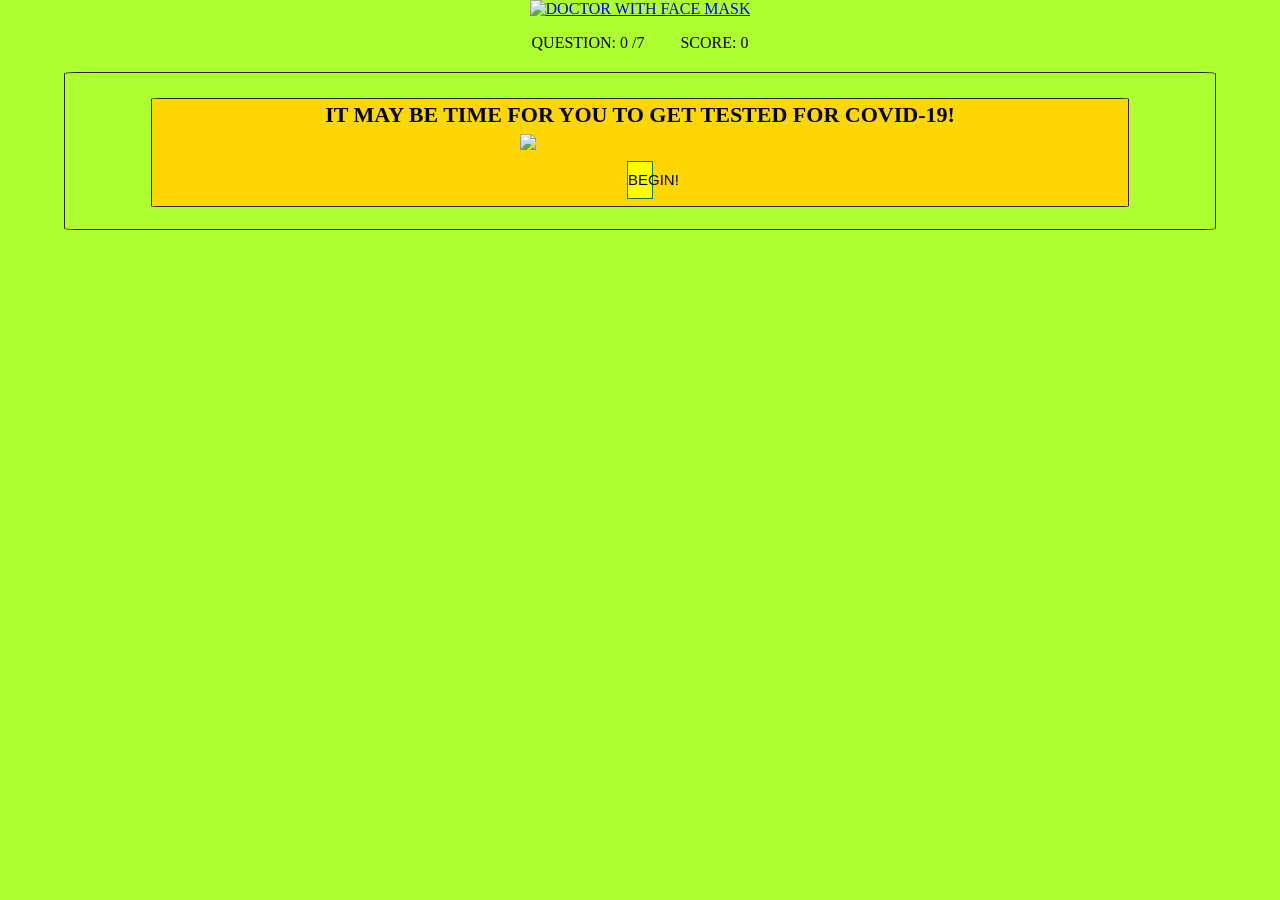
==== index.html @ 041d686d "button" ====
<!DOCTYPE html>
<html lang = "en">
  <head>
    <meta charset="utf-8">
    <meta name="viewport" content="width=device-width">
    <meta name="description" content="HTML, CSS & JS Quiz">
    <title>Quiz App</title>
    <link rel="shortcut icon" href="#">
    <link href="index.css" rel="stylesheet" type="text/css" />
  </head>
  <body>
    <main role = "main" class = "container">
      <header role = "banner" class = "header">
        <a href = "index.html">
          <img class= "maskTop" src= "C:\Users\amjad\Desktop\maskTop.jpg" alt = "Doctor with face mask" />
         </a>
        <section class = "questionAndScoreDisplay">
           <ul>
            <li class = "questionDisplay">Question:
              <span class = "questionNumber">0</span> /7</li> 
            <li class = "questionDisplay">Score:
              <span class = "score">0</span></li>
          </ul>
        </section>
      </header>
      <section role = "region" class = "symptomsBox">
        <section class = "beginTest box">
          <h1>It may be time for you to get tested for COVID-19!</h1>
          <img src="C:\Users\amjad\Desktop\mask.jpg" class = "images">
          <button type = "button" class= "startButton button">Begin!</button>
        </section>
        <section class="questionBox box altBox">
         </section>
        <section class="response box altBox"></section>
        <section class="final box altBox"></section>
      </section>
    </main>
    
    <script src="https://code.jquery.com/jquery-3.3.1.min.js" integrity="sha256-FgpCb/KJQlLNfOu91ta32o/NMZxltwRo8QtmkMRdAu8="
    crossorigin="anonymous"></script>
    <script src="index.js"></script>
  </body>
</html>
---- index.css ----
* {
  box-sizing: border-box;
  margin: 0;
  padding: 0;
  border-radius: 1%;
}

body {
    text-transform: uppercase;
    color: black;
    background-color: greenyellow;
}

.header {
    text-align: center;
}

.header li {
    display: inline-block;
    margin: 4px;
    list-style: none;
    font-size: 16px;
}


.symptomsBox {
  display: flex;
  flex-direction: column;
  align-items: center;
  margin-top: 10px;
  margin-left: auto;
  margin-right: auto;
  margin-bottom: 10px;
  background: url(images/mask.jpg) fixed;
  border: 0.1em #371d0d solid;
}

.beginTest,
.box {
  display: flex;
  flex-direction: column;
  align-items: center;
  justify-content: space-between;
  text-align: center;
  margin: auto;
  padding: 3px;
  border: 0.1em #371d0d solid;
  background-color: #ffd700;
}

label {
  display: block;
  margin-bottom: 5px;
  padding: 4px;
  cursor: pointer;
}

.images {
  margin-bottom: 6px;
  width: 90%;
  max-width: 240px;
}

h1,
h3,
legend {
  margin-bottom: 6px;
}

.button {
  margin-left: auto;
  margin-right: auto;
  height: 10px;
  cursor: pointer;
  text-transform: uppercase;
  border: 0.1em #07773e solid;
  background-color: yellow;
  color: black;
}


@media only screen and (min-width: 320px) {
  .maskTop {
    width: 40%;
  }

  .symptomsBox {
    width: 90%;
    height: 80%;
    margin-top: 4px;
    margin-bottom: 4px;
    padding-top: 2px;
    padding-bottom: 2px;
  }

  .box {
    width: 90%;
    height: 90%;
  }

  .images {
    width: 85%;
  }

  .button {
    margin-top: 4px;
    font-size: 15px;
    width: 15px;
    height: 2.5em;
  }

  h1,
  h3,
  legend {
    font-size: 20px;
  }

  .header li {
    font-size: 16px;
  }

  .questionDisplay {
    font-size: 18px;
    margin: 0.1em;
  }
}

@media only screen and (min-width: 550px) {
  .symptomsBox {
    width: 90%;
    height: 80%;
    padding-top: 25px;
    padding-bottom: 22px;
  }

  .box {
    width: 85%;
    height: 98%;
  }

  .button {
    margin-top: 5px;
    font-size: 15px;
    width: 20px;
    height: 2.5em;
  }

  h1,
  h3,
  legend {
    font-size: 22px;
  }

  .questionDisplay {
    font-size: 16px;
  }
}

@media only screen and (min-width: 800px) {  
  .header li {
    margin: 1em;
    font-size: 16px;
  }

  .symptomsBox {
    width: 90%;
    height: 80%;
  }

  .box {
    width: 85%;
    height: 95%;
  }

  h1,
  h3,
  legend {
    font-size: 22px;
  }

  .questionsDisplay {
    font-size: 1em;
  }

  .button {
    margin-top: 5px;
    margin-bottom: 4px;
    width: 26px;
    font-size:15px;
  }
}
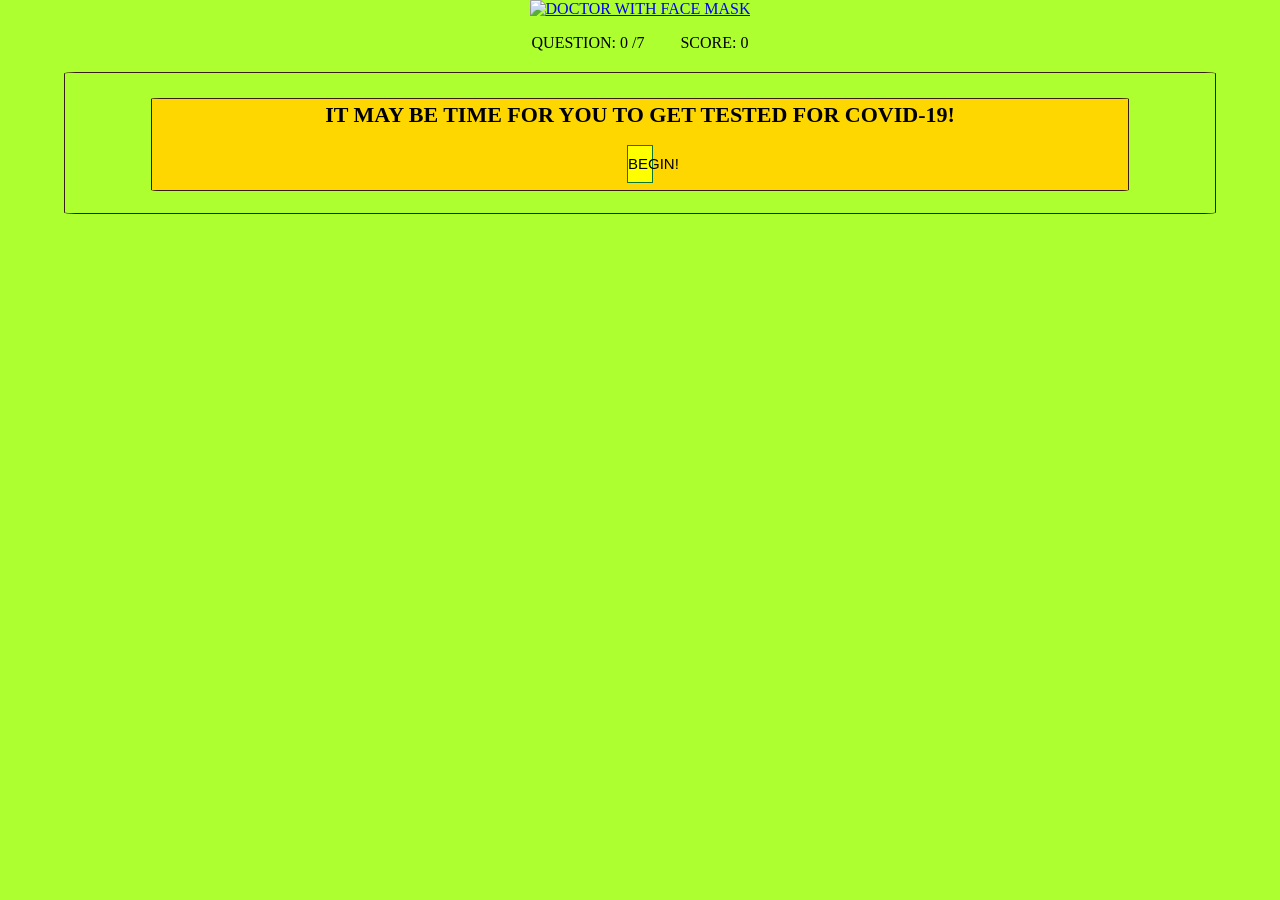
==== commit 5d2d6df3: "updated JS functions with question display" ====
--- a/index.html
+++ b/index.html
@@ -26,7 +26,7 @@
       <section role = "region" class = "symptomsBox">
         <section class = "beginTest box">
           <h1>It may be time for you to get tested for COVID-19!</h1>
-          <img src="C:\Users\amjad\Desktop\mask.jpg" class = "images">
+          <img src="" class = "images">
           <button type = "button" class= "startButton button">Begin!</button>
         </section>
         <section class="questionBox box altBox">
--- a/index.css
+++ b/index.css
@@ -82,6 +82,7 @@
 @media only screen and (min-width: 320px) {
   .maskTop {
     width: 40%;
+    height: 80px;
   }
 
   .symptomsBox {
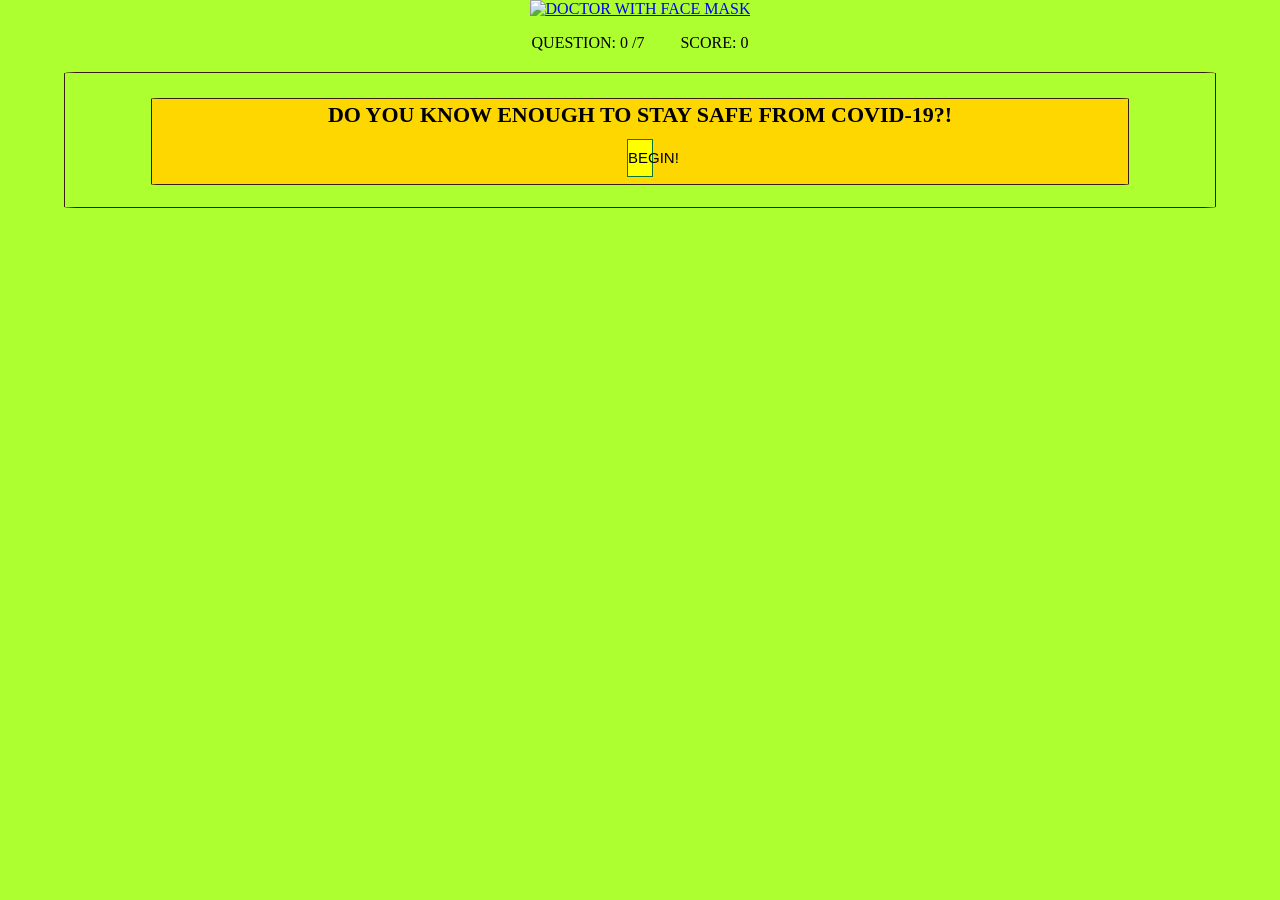
==== commit 71f0d08e: "final improvements" ====
--- a/index.html
+++ b/index.html
@@ -3,7 +3,7 @@
   <head>
     <meta charset="utf-8">
     <meta name="viewport" content="width=device-width">
-    <meta name="description" content="HTML, CSS & JS Quiz">
+    <meta name="description" content="HTML, CSS & JS Quiz-app">
     <title>Quiz App</title>
     <link rel="shortcut icon" href="#">
     <link href="index.css" rel="stylesheet" type="text/css" />
@@ -25,8 +25,7 @@
       </header>
       <section role = "region" class = "symptomsBox">
         <section class = "beginTest box">
-          <h1>It may be time for you to get tested for COVID-19!</h1>
-          <img src="" class = "images">
+          <h1>Do you know enough to stay safe from COVID-19?!</h1>
           <button type = "button" class= "startButton button">Begin!</button>
         </section>
         <section class="questionBox box altBox">
--- a/index.css
+++ b/index.css
@@ -31,7 +31,7 @@
   margin-left: auto;
   margin-right: auto;
   margin-bottom: 10px;
-  background: url(images/mask.jpg) fixed;
+  background: url(C:\Users\amjad\Desktop\mask.jpg) fixed;
   border: 0.1em #371d0d solid;
 }
 
@@ -59,6 +59,7 @@
   margin-bottom: 6px;
   width: 90%;
   max-width: 240px;
+  height:400px;
 }
 
 h1,
@@ -82,7 +83,7 @@
 @media only screen and (min-width: 320px) {
   .maskTop {
     width: 40%;
-    height: 80px;
+    height: 320px;
   }
 
   .symptomsBox {
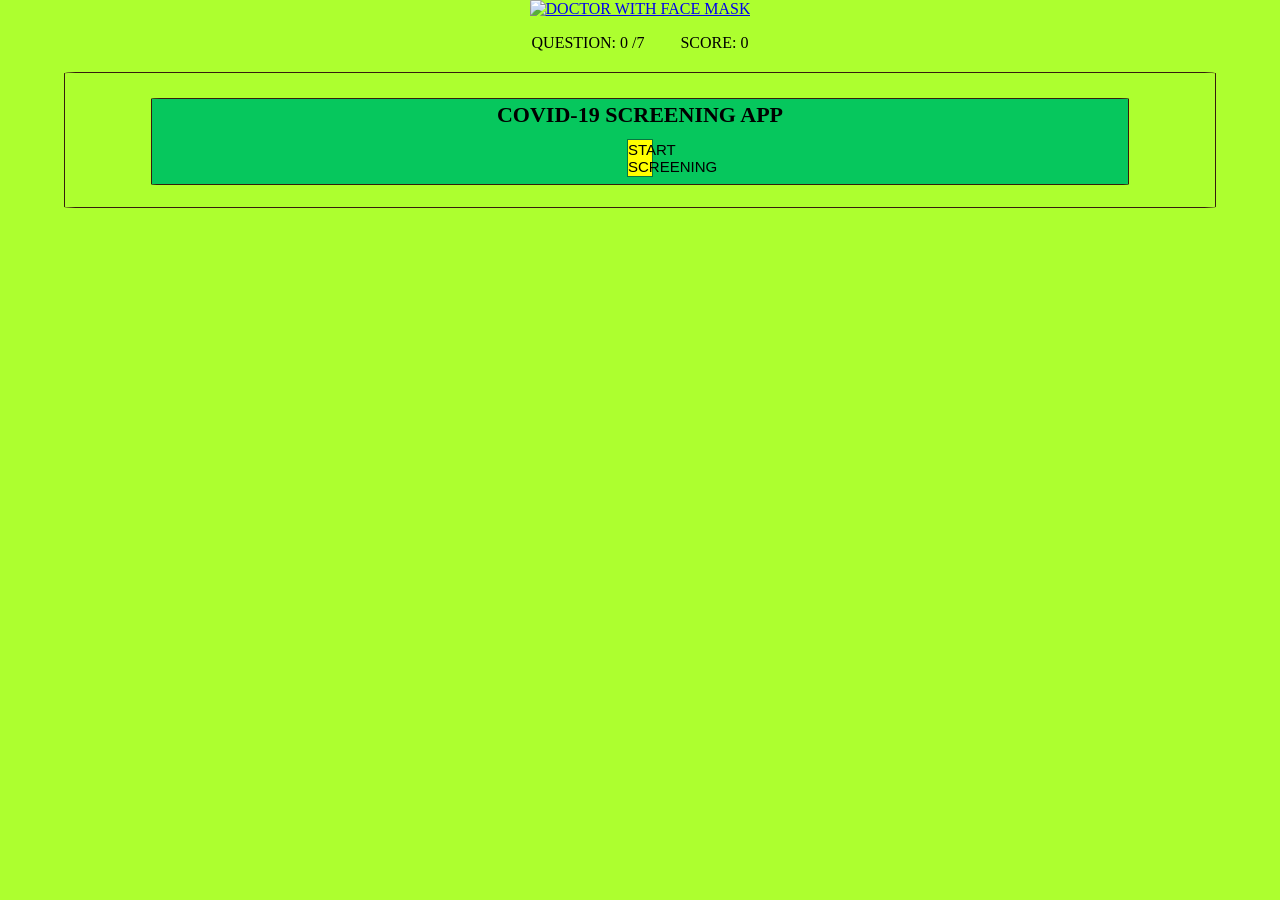
==== commit 2fb2b70f: "RestartQuiz final work" ====
--- a/index.html
+++ b/index.html
@@ -25,8 +25,8 @@
       </header>
       <section role = "region" class = "symptomsBox">
         <section class = "beginTest box">
-          <h1>Do you know enough to stay safe from COVID-19?!</h1>
-          <button type = "button" class= "startButton button">Begin!</button>
+          <h1>COVID-19 screening App</h1>
+          <button type = "button" class= "startButton button">Start Screening</button>
         </section>
         <section class="questionBox box altBox">
          </section>
--- a/index.css
+++ b/index.css
@@ -45,7 +45,7 @@
   margin: auto;
   padding: 3px;
   border: 0.1em #371d0d solid;
-  background-color: #ffd700;
+  background-color: #06c75d;
 }
 
 label {
@@ -72,6 +72,7 @@
   margin-left: auto;
   margin-right: auto;
   height: 10px;
+  width:25px;
   cursor: pointer;
   text-transform: uppercase;
   border: 0.1em #07773e solid;
@@ -83,7 +84,7 @@
 @media only screen and (min-width: 320px) {
   .maskTop {
     width: 40%;
-    height: 320px;
+    height: 250px;
   }
 
   .symptomsBox {
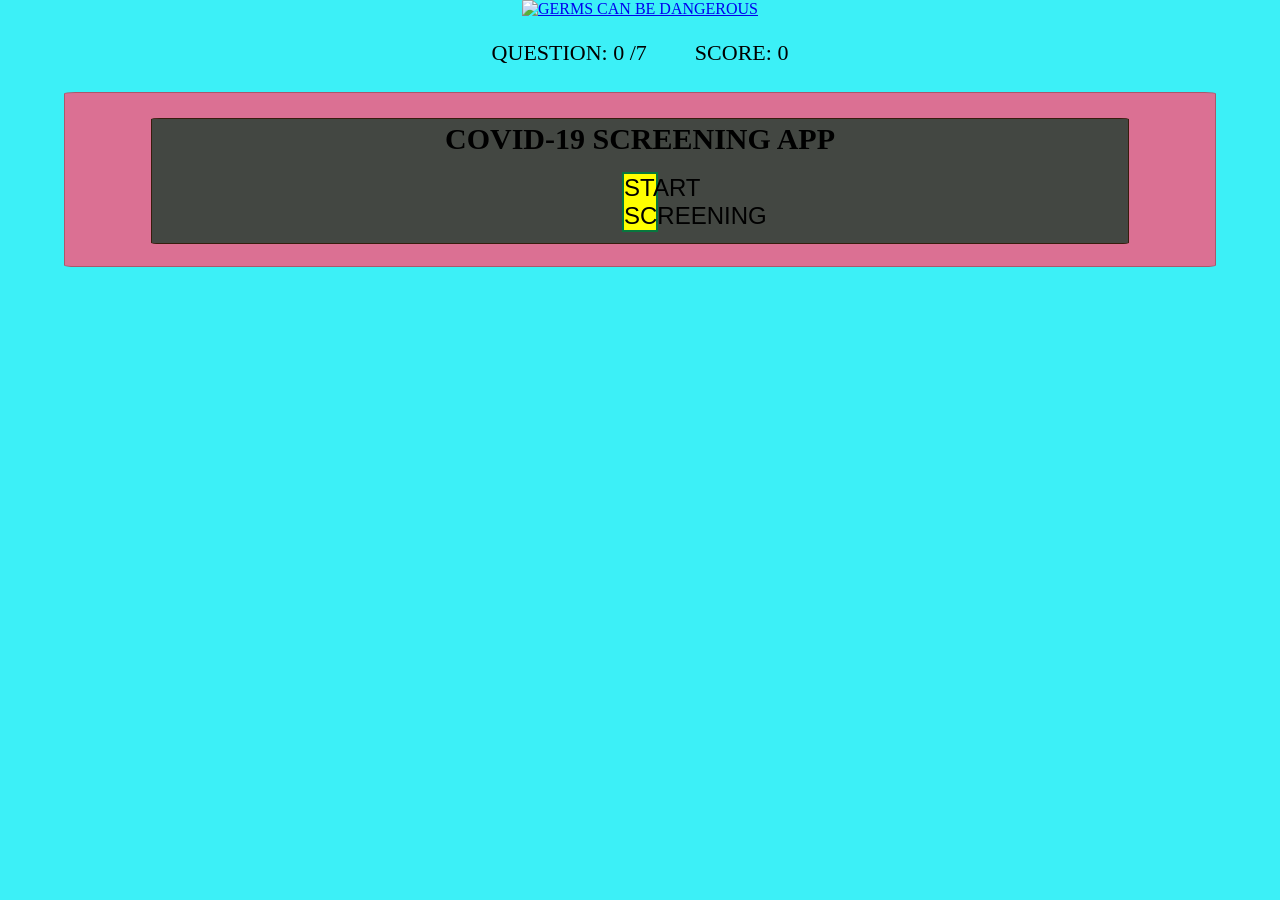
==== commit e75dac60: "Improvements, STORE changed" ====
--- a/index.html
+++ b/index.html
@@ -12,7 +12,7 @@
     <main role = "main" class = "container">
       <header role = "banner" class = "header">
         <a href = "index.html">
-          <img class= "maskTop" src= "C:\Users\amjad\Desktop\maskTop.jpg" alt = "Doctor with face mask" />
+          <img class= "germsFace" src= "C:\Users\amjad\Desktop\GermsFace.jpg" alt = "Germs can be DANGEROUS" />
          </a>
         <section class = "questionAndScoreDisplay">
            <ul>
--- a/index.css
+++ b/index.css
@@ -8,7 +8,7 @@
 body {
     text-transform: uppercase;
     color: black;
-    background-color: greenyellow;
+    background-color: rgb(60, 240, 247);
 }
 
 .header {
@@ -19,7 +19,7 @@
     display: inline-block;
     margin: 4px;
     list-style: none;
-    font-size: 16px;
+    font-size: 22px;
 }
 
 
@@ -27,12 +27,12 @@
   display: flex;
   flex-direction: column;
   align-items: center;
-  margin-top: 10px;
+  margin-top: 30px;
   margin-left: auto;
   margin-right: auto;
-  margin-bottom: 10px;
-  background: url(C:\Users\amjad\Desktop\mask.jpg) fixed;
-  border: 0.1em #371d0d solid;
+  margin-bottom: 40px;
+  background-color: palevioletred;
+  border: 0.1em #371d0d4b solid;
 }
 
 .beginTest,
@@ -45,7 +45,7 @@
   margin: auto;
   padding: 3px;
   border: 0.1em #371d0d solid;
-  background-color: #06c75d;
+  background-color:#434742;
 }
 
 label {
@@ -59,7 +59,7 @@
   margin-bottom: 6px;
   width: 90%;
   max-width: 240px;
-  height:400px;
+  height:320px;
 }
 
 h1,
@@ -72,7 +72,7 @@
   margin-left: auto;
   margin-right: auto;
   height: 10px;
-  width:25px;
+  width:auto;
   cursor: pointer;
   text-transform: uppercase;
   border: 0.1em #07773e solid;
@@ -108,7 +108,7 @@
   .button {
     margin-top: 4px;
     font-size: 15px;
-    width: 15px;
+    width: 50px;
     height: 2.5em;
   }
 
@@ -151,18 +151,18 @@
   h1,
   h3,
   legend {
-    font-size: 22px;
+    font-size: 24px;
   }
 
   .questionDisplay {
-    font-size: 16px;
+    font-size: 18px;
   }
 }
 
 @media only screen and (min-width: 800px) {  
   .header li {
     margin: 1em;
-    font-size: 16px;
+    font-size: 22px;
   }
 
   .symptomsBox {
@@ -178,7 +178,7 @@
   h1,
   h3,
   legend {
-    font-size: 22px;
+    font-size: 30px;
   }
 
   .questionsDisplay {
@@ -186,10 +186,10 @@
   }
 
   .button {
-    margin-top: 5px;
-    margin-bottom: 4px;
-    width: 26px;
-    font-size:15px;
+    margin-top: 10px;
+    margin-bottom: 8px;
+    width: 36px;
+    font-size: 24px;
   }
 }
 
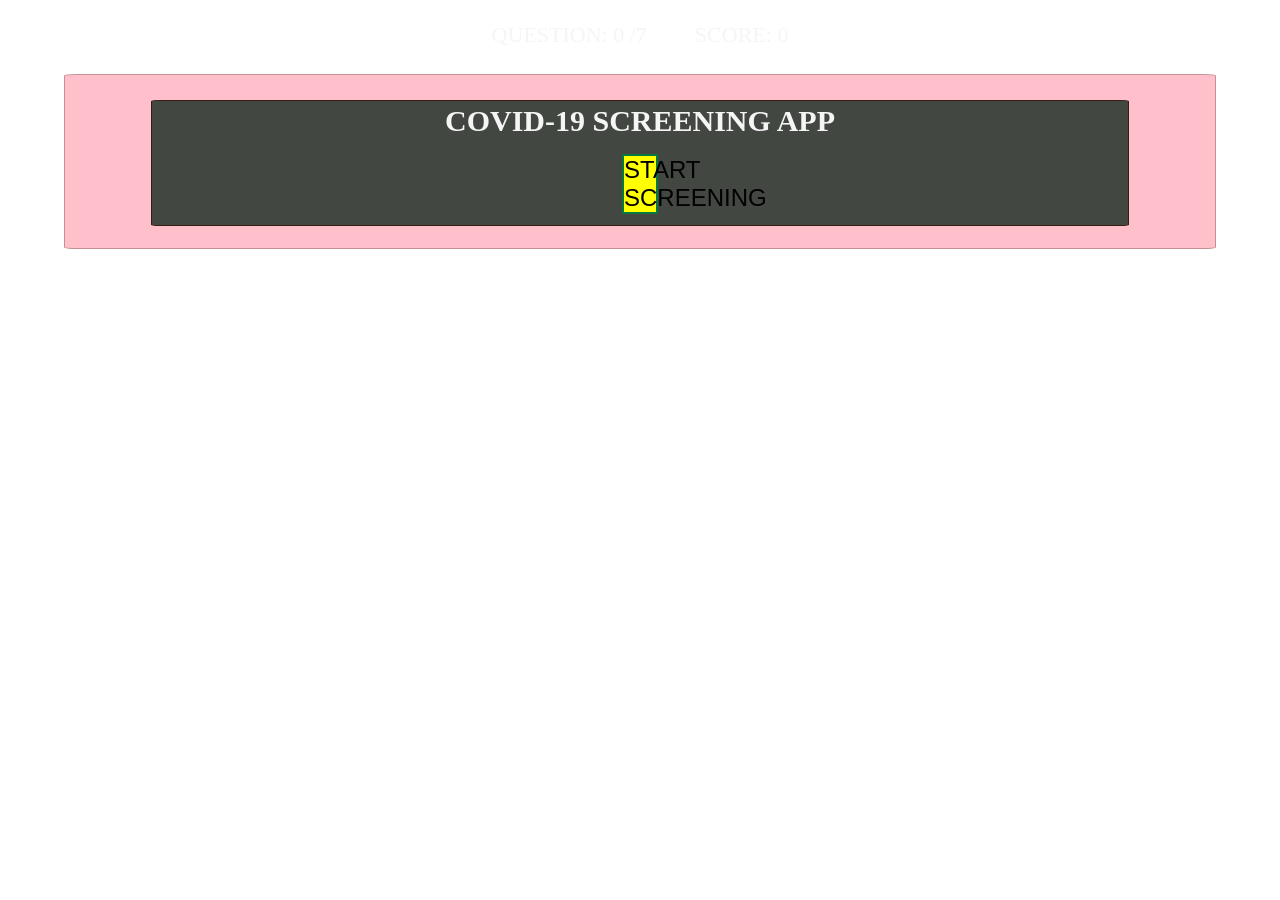
==== commit 5bf6d88c: "improvements" ====
--- a/index.html
+++ b/index.html
@@ -12,8 +12,7 @@
     <main role = "main" class = "container">
       <header role = "banner" class = "header">
         <a href = "index.html">
-          <img class= "germsFace" src= "C:\Users\amjad\Desktop\GermsFace.jpg" alt = "Germs can be DANGEROUS" />
-         </a>
+          </a>
         <section class = "questionAndScoreDisplay">
            <ul>
             <li class = "questionDisplay">Question:
--- a/index.css
+++ b/index.css
@@ -7,8 +7,8 @@
 
 body {
     text-transform: uppercase;
-    color: black;
-    background-color: rgb(60, 240, 247);
+    color: whitesmoke;
+    background: url(C:\Users\amjad\Desktop\GermsFace.jpg) fixed;
 }
 
 .header {
@@ -31,7 +31,7 @@
   margin-left: auto;
   margin-right: auto;
   margin-bottom: 40px;
-  background-color: palevioletred;
+  background-color: pink;
   border: 0.1em #371d0d4b solid;
 }
 
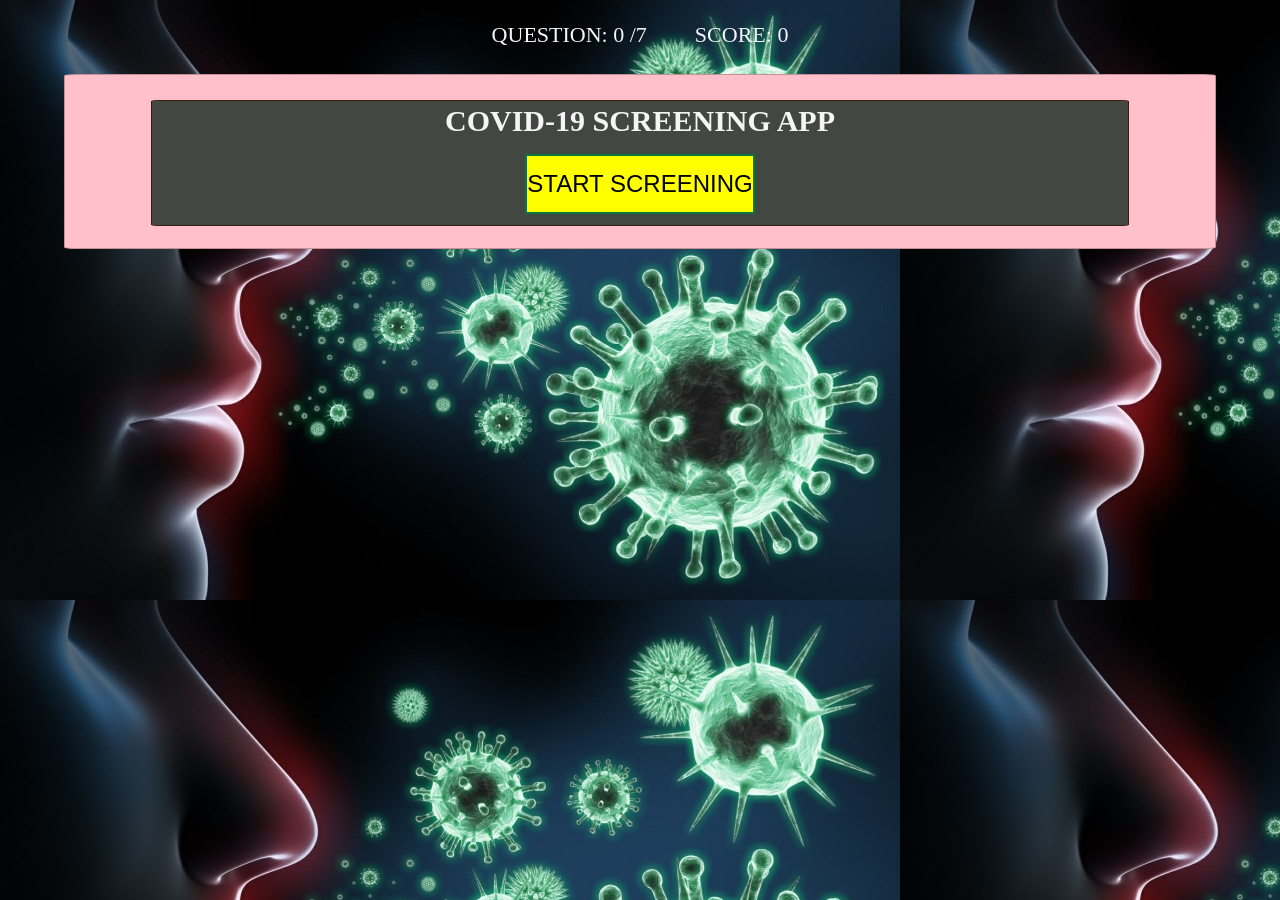
==== commit 93b678f2: "Final improvements" ====
--- a/index.html
+++ b/index.html
@@ -36,6 +36,7 @@
     
     <script src="https://code.jquery.com/jquery-3.3.1.min.js" integrity="sha256-FgpCb/KJQlLNfOu91ta32o/NMZxltwRo8QtmkMRdAu8="
     crossorigin="anonymous"></script>
+    <script src="STORE.js"></script>
     <script src="index.js"></script>
   </body>
 </html>
--- a/index.css
+++ b/index.css
@@ -8,7 +8,7 @@
 body {
     text-transform: uppercase;
     color: whitesmoke;
-    background: url(C:\Users\amjad\Desktop\GermsFace.jpg) fixed;
+    background: url(images/GermsFace.jpg) fixed;
 }
 
 .header {
@@ -57,8 +57,6 @@
 
 .images {
   margin-bottom: 6px;
-  width: 90%;
-  max-width: 240px;
   height:320px;
 }
 
@@ -108,7 +106,6 @@
   .button {
     margin-top: 4px;
     font-size: 15px;
-    width: 50px;
     height: 2.5em;
   }
 
@@ -144,7 +141,6 @@
   .button {
     margin-top: 5px;
     font-size: 15px;
-    width: 20px;
     height: 2.5em;
   }
 
@@ -188,7 +184,6 @@
   .button {
     margin-top: 10px;
     margin-bottom: 8px;
-    width: 36px;
     font-size: 24px;
   }
 }
